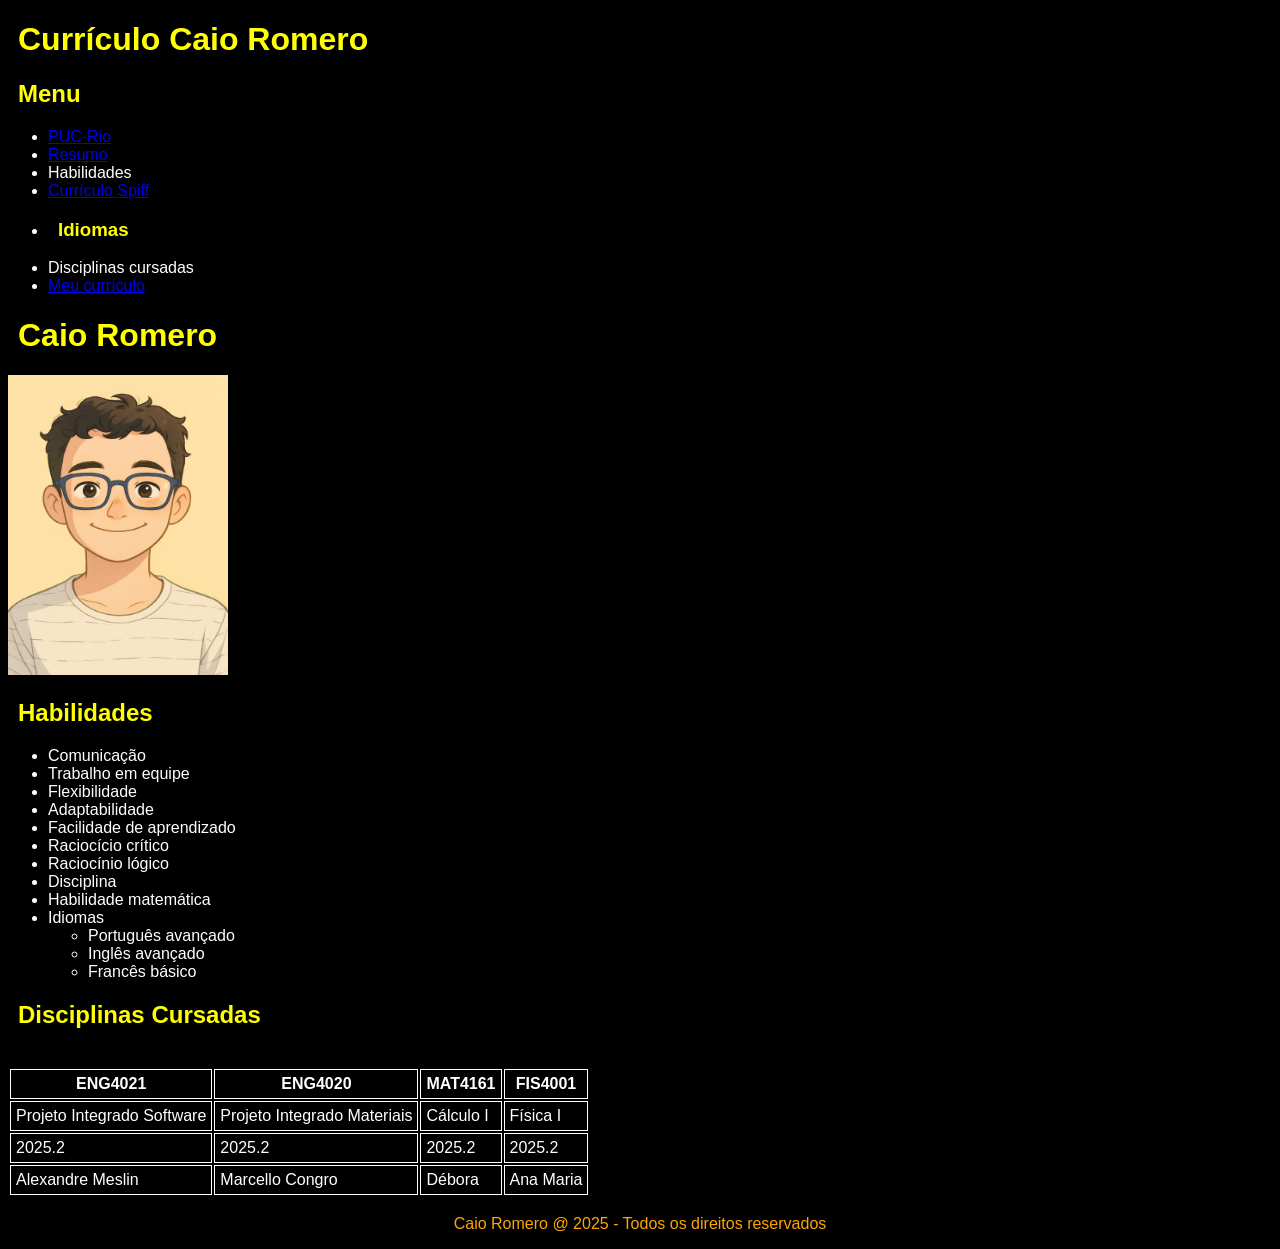
==== HTML/index.html @ 50a4afbe "new file:   HTML/css/meu-curriculo.css new file:   HTML/img/IMG-20250701-WA0122.jpg 	new file:   HTM" ====
<!DOCTYPE html>
<html lang="pt-br">
<head>   
    <meta charset="UTF-8">
    <meta name="viewport" content="width=device-width, initial-scale=1.0">
    <title>Document</title>
    <link rel="stylesheet" href="css/meu-curriculo.css">
</head>
<body>
    <h1>Currículo Caio Romero</h1>
    <nav><h2>Menu</h2>
<ul><li><a href="http://www.puc-rio.br">PUC-Rio</a></li>
<li><a href="resumo.html">Resumo</a></li>
<li>Habilidades</li>
<li><a href="spiff.html">Currículo Spiff</a></li>
<li><h3>Idiomas</h3></li>
<li>Disciplinas cursadas</li>
<li><a href="meu-curriculo.html">Meu currículo</a></li></ul></nav>
<main>
    <h1>Caio Romero</h1>
    <img src='img/IMG-20250701-WA0122.jpg' alt='Foto do Caio'> 





    <section id="habilidades"><h2>Habilidades</h2>
<ul><li>Comunicação</li>
<li>Trabalho em equipe</li>
<li>Flexibilidade</li>
<li>Adaptabilidade</li>
<li>Facilidade de aprendizado</li>
<li>Raciocício crítico</li>
<li>Raciocínio lógico</li>
<li>Disciplina</li>
<li>Habilidade matemática</li>
<li>Idiomas</li>
<ul><li>Português avançado</li>
<li>Inglês avançado</li>
<li>Francês básico</li></ul></ol></section>


 <section id="disciplinascursadas">
<h2>Disciplinas Cursadas</h2>
<br><table>
    <thead>
        <tr>
            <th>ENG4021</th>
            <th>ENG4020</th>
            <th>MAT4161</th>
            <th>FIS4001</th>
        </tr>
    </thead>
    <tbody>
        <tr>
            <td>Projeto Integrado Software</td>
            <td>Projeto Integrado Materiais</td>
            <td>Cálculo I</td>
            <td>Física I</td>
        </tr>
        <tr>
            <td>2025.2</td>
            <td>2025.2</td>
            <td>2025.2</td>
            <td>2025.2</td>
        </tr>
    </tbody>
    <tfoot>
        <tr>
            <td>Alexandre Meslin</td>
            <td>Marcello Congro</td>
            <td>Débora</td>
            <td>Ana Maria</td>
        </tr>
    </tfoot>
</table>
</section>

</main>
<br>
<footer>Caio Romero @ 2025 - Todos os direitos reservados</p></section></footer>
---- HTML/css/meu-curriculo.css ----
body {
    background-color: black;
    color: white;
    font-family: 'Orbitron', sans-serif;
}

p {
    color: white;
    margin-left: 10px;
}

.navegacao {
    list-style-type: none;
    background-color: blue;
    padding: 10px;
}

.navegacao a {
    text-decoration: none;
    color: yellow;
    margin-right: 10px;
}

h1, h2, h3 {
    color: yellow;
    margin-left: 10px;
}

th, td {
    border: 1px solid white;
    color:white;
    padding: 5px;
}

footer {
    color: orange;
    text-align: center;
}

#sumario {
    color: white;
    text-align: left;
}

img { 
    width: 220px;
    height: 300px;

}
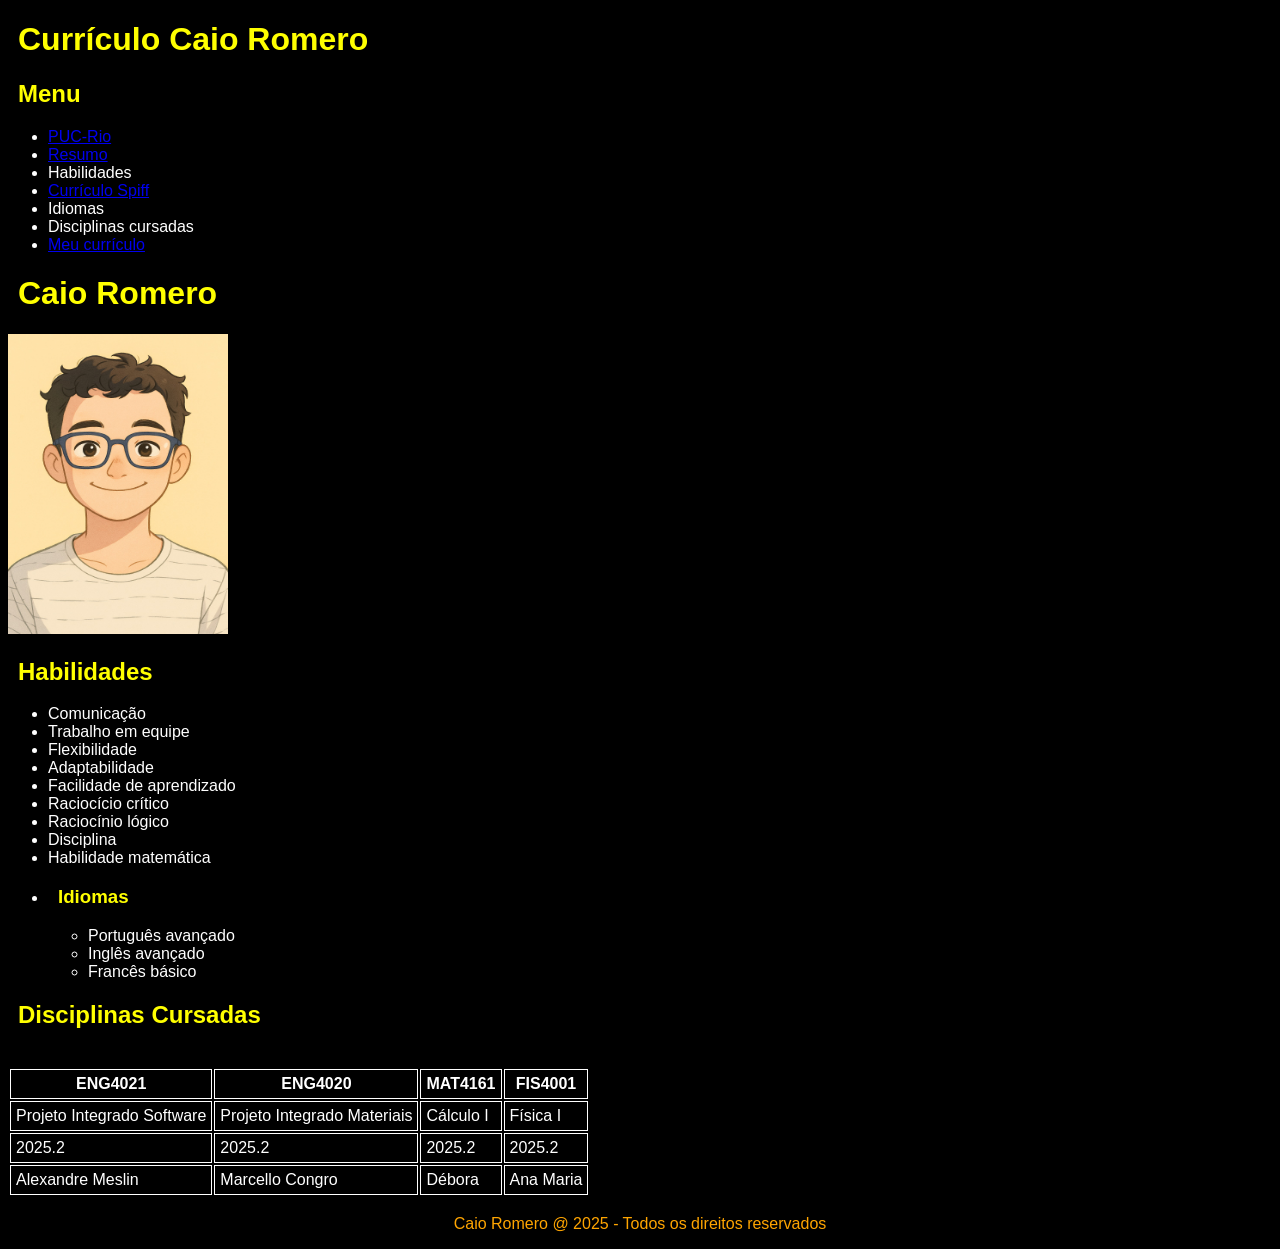
==== commit 993dc696: "modified:   HTML/index.html" ====
--- a/HTML/index.html
+++ b/HTML/index.html
@@ -13,7 +13,7 @@
 <li><a href="resumo.html">Resumo</a></li>
 <li>Habilidades</li>
 <li><a href="spiff.html">Currículo Spiff</a></li>
-<li><h3>Idiomas</h3></li>
+<li>Idiomas</li>
 <li>Disciplinas cursadas</li>
 <li><a href="meu-curriculo.html">Meu currículo</a></li></ul></nav>
 <main>
@@ -34,7 +34,7 @@
 <li>Raciocínio lógico</li>
 <li>Disciplina</li>
 <li>Habilidade matemática</li>
-<li>Idiomas</li>
+<li><h3>Idiomas</h3></li>
 <ul><li>Português avançado</li>
 <li>Inglês avançado</li>
 <li>Francês básico</li></ul></ol></section>
